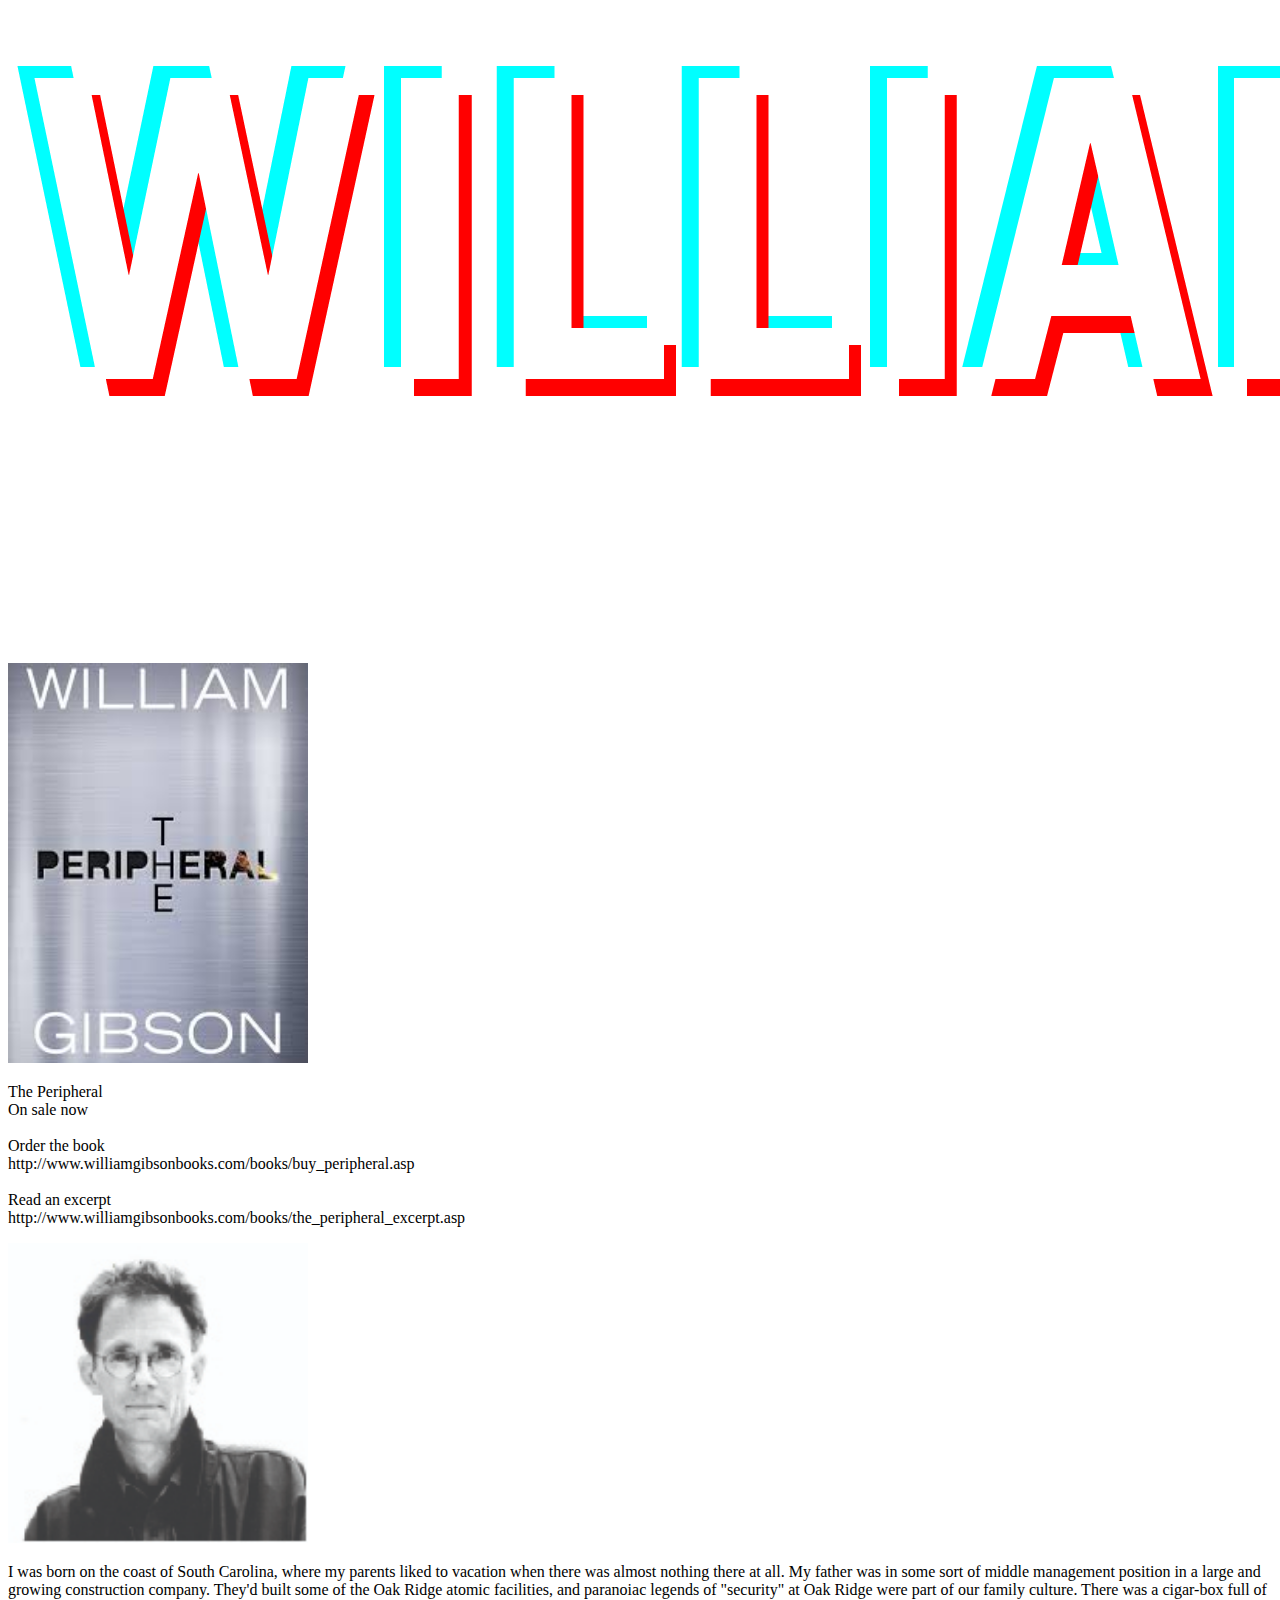
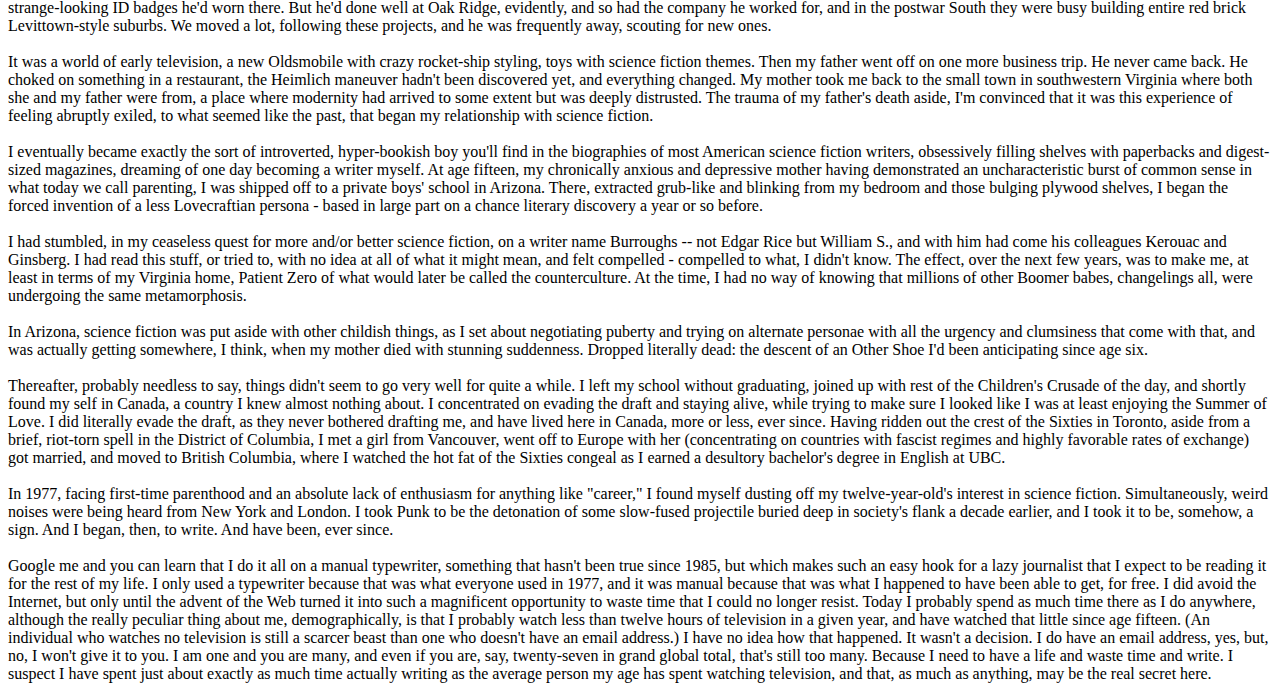
==== index.html @ 77b023f7 "Add files via upload" ====
<!DOCTYPE html>
<head>
	<title>William Gibson</title>
	<meta name="viewport" content="width=device-width, initial-scale=1.0">
	<link href="william.css" rel="stylesheet">
</head>

 <body>
</body>
 

<img src="images/title.png">

<h1> <a href="home.html" style="color: white;text-decoration: none;" > home </a> </h1>

<h2> <a href="books.html" style="color: white;text-decoration: none;" > books </a> </h2>

<h3> <a href="contact.html" style="color: white;text-decoration: none;" > contact </a> </h3>

<div class="one">

<img src="images/thep.jpg" width="300">

</div>


<p id="p1">The Peripheral <br>
On sale now <br> <br>
Order the book <br>
http://www.williamgibsonbooks.com/books/buy_peripheral.asp <br> <br>
Read an excerpt <br>
http://www.williamgibsonbooks.com/books/the_peripheral_excerpt.asp </p>


<div class="two">

<img src="images/will.jpg" width="300">

</div>


<p id="p2">I was born on the coast of South Carolina, where my parents liked to
vacation when there was almost nothing there at all. My father was in
some sort of middle management position in a large and growing
construction company. They'd built some of the Oak Ridge atomic
facilities, and paranoiac legends of "security" at Oak Ridge were part
of our family culture. There was a cigar-box full of strange-looking
ID badges he'd worn there. But he'd done well at Oak Ridge, evidently,
and so had the company he worked for, and in the postwar South they
were busy building entire red brick Levittown-style suburbs. We moved
a lot, following these projects, and he was frequently away, scouting
for new ones.
<br>
<br>
It was a world of early television, a new Oldsmobile with crazy
rocket-ship styling, toys with science fiction themes. Then my father
went off on one more business trip. He never came back. He choked on
something in a restaurant, the Heimlich maneuver hadn't been
discovered yet, and everything changed.
My mother took me back to the small town in southwestern Virginia
where both she and my father were from, a place where modernity had
arrived to some extent but was deeply distrusted. The trauma of my
father's death aside, I'm convinced that it was this experience of
feeling abruptly exiled, to what seemed like the past, that began my
relationship with science fiction. 
<br>
<br>
I eventually became exactly the sort of introverted, hyper-bookish boy
you'll find in the biographies of most American science fiction
writers, obsessively filling shelves with paperbacks and digest-sized
magazines, dreaming of one day becoming a writer myself.
At age fifteen, my chronically anxious and depressive mother having
demonstrated an uncharacteristic burst of common sense in what today
we call parenting, I was shipped off to a private boys' school in
Arizona. There, extracted grub-like and blinking from my bedroom and
those bulging plywood shelves, I began the forced invention of a less
Lovecraftian persona - based in large part on a chance literary
discovery a year or so before.
<br>
<br>
I had stumbled, in my ceaseless quest for more and/or better science
fiction, on a writer name Burroughs -- not Edgar Rice but William S.,
and with him had come his colleagues Kerouac and Ginsberg. I had read
this stuff, or tried to, with no idea at all of what it might mean,
and felt compelled - compelled to what, I didn't know. The effect,
over the next few years, was to make me, at least in terms of my
Virginia home, Patient Zero of what would later be called the
counterculture. At the time, I had no way of knowing that millions of
other Boomer babes, changelings all, were undergoing the same
metamorphosis.
<br>
<br>
In Arizona, science fiction was put aside with other childish things,
as I set about negotiating puberty and trying on alternate personae
with all the urgency and clumsiness that come with that, and was
actually getting somewhere, I think, when my mother died with stunning
suddenness. Dropped literally dead: the descent of an Other Shoe I'd
been anticipating since age six.
<br>
<br>
Thereafter, probably needless to say, things didn't seem to go very
well for quite a while. I left my school without graduating, joined up
with rest of the Children's Crusade of the day, and shortly found my
self in Canada, a country I knew almost nothing about. I concentrated
on evading the draft and staying alive, while trying to make sure I
looked like I was at least enjoying the Summer of Love. I did
literally evade the draft, as they never bothered drafting me, and
have lived here in Canada, more or less, ever since.
Having ridden out the crest of the Sixties in Toronto, aside from a
brief, riot-torn spell in the District of Columbia, I met a girl from
Vancouver, went off to Europe with her (concentrating on countries
with fascist regimes and highly favorable rates of exchange) got
married, and moved to British Columbia, where I watched the hot fat of
the Sixties congeal as I earned a desultory bachelor's degree in
English at UBC.
<br>
<br>
In 1977, facing first-time parenthood and an absolute lack of 
enthusiasm for anything like "career," I found myself dusting off my
twelve-year-old's interest in science fiction. Simultaneously, weird
noises were being heard from New York and London. I took Punk to be
the detonation of some slow-fused projectile buried deep in society's
flank a decade earlier, and I took it to be, somehow, a sign. And I
began, then, to write. And have been, ever since.
<br>
<br>
Google me and you can learn that I do it all on a manual typewriter,
something that hasn't been true since 1985, but which makes such an
easy hook for a lazy journalist that I expect to be reading it for the
rest of my life. I only used a typewriter because that was what
everyone used in 1977, and it was manual because that was what I
happened to have been able to get, for free. I did avoid the Internet,
but only until the advent of the Web turned it into such a magnificent
opportunity to waste time that I could no longer resist. Today I
probably spend as much time there as I do anywhere, although the
really peculiar thing about me, demographically, is that I probably
watch less than twelve hours of television in a given year, and have
watched that little since age fifteen. (An individual who watches no
television is still a scarcer beast than one who doesn't have an email
address.) I have no idea how that happened. It wasn't a decision.
I do have an email address, yes, but, no, I won't give it to you. I am
one and you are many, and even if you are, say, twenty-seven in grand
global total, that's still too many. Because I need to have a life and
waste time and write.
I suspect I have spent just about exactly as much time actually
writing as the average person my age has spent watching television,
and that, as much as anything, may be the real secret here.</p>
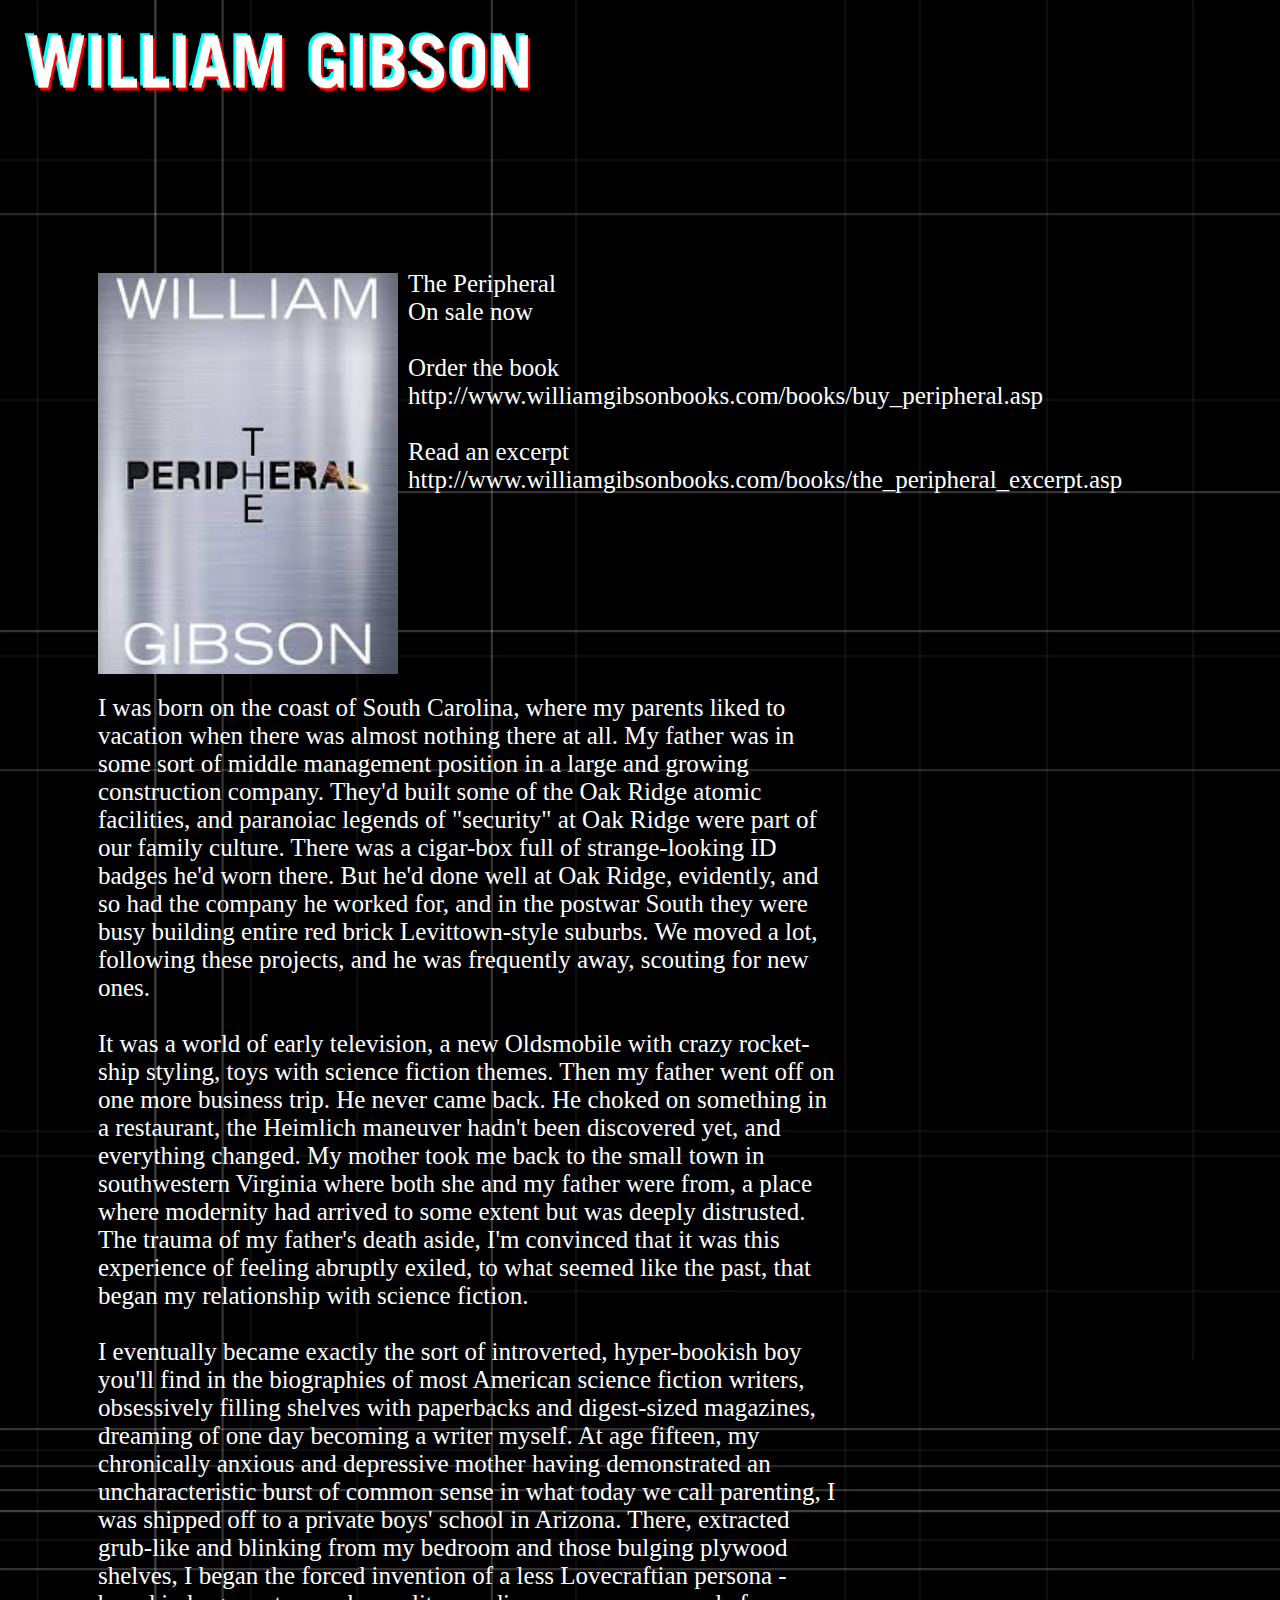
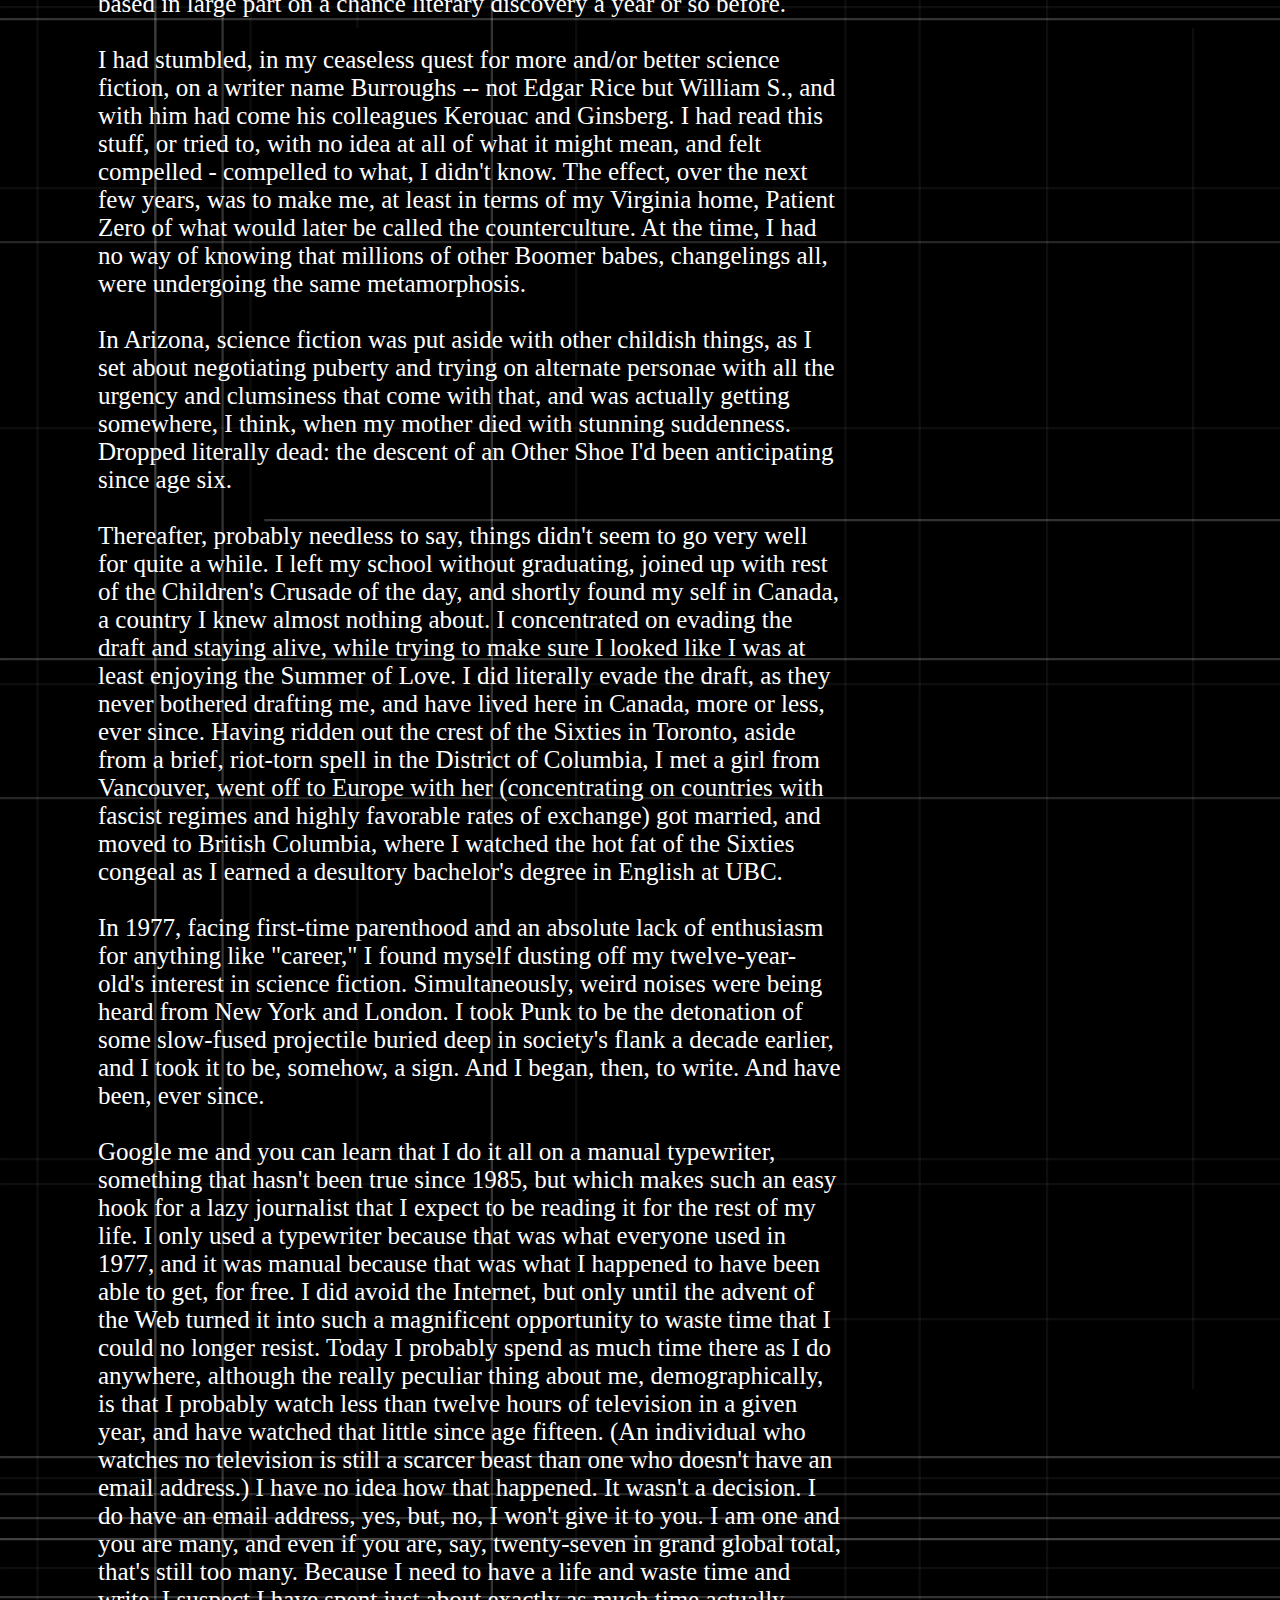
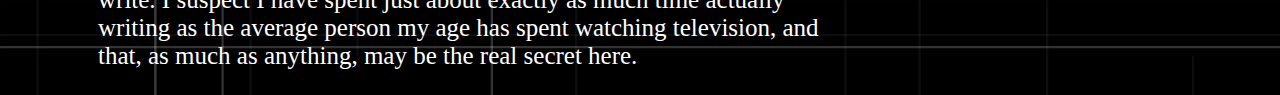
==== commit 567c6e5e: "Add files via upload" ====
--- a/index.html
+++ b/index.html
@@ -2,7 +2,7 @@
 <head>
 	<title>William Gibson</title>
 	<meta name="viewport" content="width=device-width, initial-scale=1.0">
-	<link href="william.css" rel="stylesheet">
+	<link href="style.css" rel="stylesheet">
 </head>
 
  <body>
--- a/style.css
+++ b/style.css
@@ -0,0 +1,119 @@
+
+body {
+	background-image: url("images/bg.jpg"); 
+	max-height: 200%;
+	position: block;
+	background-repeat: repeat;
+}
+
+
+
+#p1 {
+	font-size: 25px;
+	margin-left: 400px;
+	color: white;
+	margin-top: 12px;
+	font-family: Garamond;
+	margin-right: 85px;
+
+}
+
+#p2 {
+	font-size: 25px;
+	color: white;
+	font-family: Garamond;
+	padding-top: 10px;
+	margin-left: 90px;
+	margin-right: 430px;
+}
+
+
+#p3 {
+
+	font-size: 35px;
+	color: white;
+	font-family: Garamond;
+	padding-top: 250px;
+	text-align: center;
+
+}
+
+
+ h1 {
+ 	font-size: 35px;
+ 	font-family: "Trade Gothic LT Bold";
+ 	color: white;
+ 	position: absolute;
+ 	margin-left: 1450px;
+ 	margin-top: 55px;
+ }
+
+
+h2 {
+ 	font-size: 35px;
+ 	font-family: "Trade Gothic LT Bold";
+ 	color: white;
+ 	position: absolute;
+ 	margin-left: 1572px;
+ 	margin-top: 55px;
+ }
+
+
+h3 {
+ 	font-size: 35px;
+ 	font-family: "Trade Gothic LT Bold";
+ 	color: white;
+ 	position: absolute;
+ 	margin-left: 1700px;
+ 	margin-top: 55px;
+
+ }
+
+
+h4 {
+ 	font-size: 70px;
+ 	font-family: "Trade Gothic LT Bold";
+ 	color: white;
+ 	position: absolute;
+ 	margin-top: 135px;
+
+ }
+
+
+
+
+img {
+	max-width: 40%;
+	margin-left: 15px;
+	margin-top: 15px;
+	position: absolute;
+}
+
+
+
+
+
+@font-face {
+    font-family: "Trade Gothic LT Bold";
+    src: url('fonts/trade Gothic LT Bold.ttf');
+   
+}
+
+
+.one {
+	padding-top: 250px;
+	margin-left: 75px;
+}
+
+
+.two {
+	padding-top: 140px;
+	margin-left: 1475px;
+
+}
+
+.bg {
+	max-width: 1000px;
+	max-height: 1000px;
+
+}